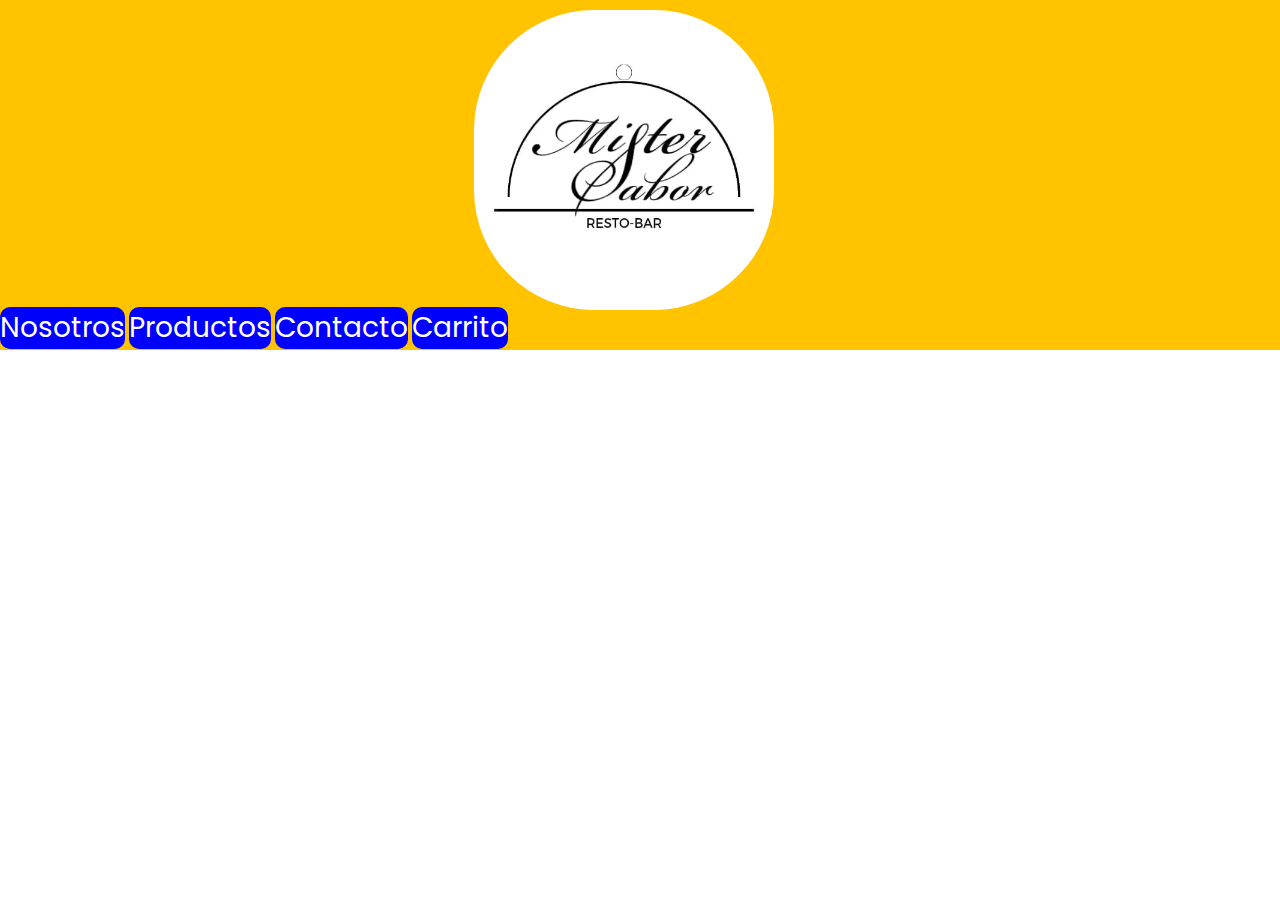
==== carrito.html @ 469bed8b "agrego el archivo carrito.html y corrijo el css" ====
<!DOCTYPE html>
<html lang="en">
<head>
    <meta charset="UTF-8">
    <meta name="viewport" content="width=device-width, initial-scale=1.0">
    <title>Carrito_Proyecto_Final_E-commerce</title>
    <link rel="stylesheet" href="./css/estilo.css">
    <link rel="shortcut icon" href="./imagenes/logonegocio.ico" type="image/x-icon">
    <link rel="stylesheet" href="https://fonts.googleapis.com/css2?family=Josefin+Sans:wight@400;700&family=Poller+One&display=swap">
    
</head>
<body>
    <header></header>
    <main>
        <div class="container">
            <div></div>

        </div>
        <script src="./js/DOM.js"></script>
        
    </main>
</body>
</html>
---- css/estilo.css ----
@import url('https://fonts.googleapis.com/css2?family=Poppins:wght@300;400;500;600;700;800&display=swap');

*{
    margin: 0;
    padding: 0;
    box-sizing: border-box;
    text-decoration: none;
    list-style: none;
}

body{
    font-family: 'Poppins',sans-serif;
}

header{
    background-color: #ffc300;
    height: 350px;
}

.navi>ul>li{
    display: inline-flex;
    margin-top: -10px;
}

.navi>ul>li>a{    
    color: white;
    font-size: 28px;
    background-color:blue;
    border-top-left-radius: 10px;
    border-top-right-radius: 10px;
    border-bottom-left-radius: 10px;
    border-bottom-right-radius:10px; 
}

.logo{
    display:inline-flex;
    justify-content: center;
    width: 300px;
    height: 300px;
    border-radius: 40%;
    margin-left: 37%;
    margin-top: 10px;
    align-items: center;
}

.container{
    background-color: aquamarine;
    width: 100%;
    display: block;
    align-items: center;
    justify-content: center;   
}   
.container-foto{
    width:100%;
    position: center;
    margin-left: 2%;
    margin-right: 4%;
    margin: 10px;
}
.container>h1{
    text-align: center;
    font-weight: 700;
    font-size: 34px;
    margin: 0;
}
.container p{
    text-align: center;
    font-size: 24px;
    
}

.content{
    display: block;
    justify-content: center;
    font-size: 28px;
    font-weight: 400;
    text-align:center ;
    margin:0 8px 0 5px;
    padding: 10px;
}

.atencion>h3{
    text-align: center;
    font-size: 32px;
    background-color: #ffc300;
}
.atencion table{
    background-color:#ffc300 ;
    display: flex;
    justify-content: center;
    text-align: center;
    padding: 10px;
    font-size: 22px;
}

.social>h4{
    text-align: center;
    font-size: 20px;
    font-weight: 600;
    
}
.social>ul{
    margin-left: 42%;  
}

.social>ul>li{
    display: inline;     
}

.social>ul>li>a{
    margin: 5px; 
}

.social>p{
    font-size: 18px;
    text-align: center;
}
/*ELABORACION*/
main{
    background-color:aquamarine;
}
.titulo{
   text-align: center;
   font-size: 32px;
   margin: 0;
    
}
.productos-grid{
    display: grid;
    grid-template-columns: repeat(auto-fill, minmax(300px, 1fr));  
    gap: 10px; 
}

.producto-item{
    display: flex;
    justify-content: center;    
}
.producto-item-5>h3{
    margin-top: 15px;
}
.producto-item-6>h3{
    margin-top: 15px;
}
.producto-item-7>h3{
    margin-top: 15px;
}
.producto-item-8>h3{
    margin-top: 15px;
}
.producto-item-1{
    width: 330px;
    height: 450px;
    background-color: antiquewhite;
    text-align: center;
    font-size: 14px;
    padding: 5px;
    border: solid;
    gap: 0.5em;
    margin: 2px;
}
.producto-item-2{
    width: 330px;
    height: 450px;
    background-color: antiquewhite;
    text-align: center;
    font-size: 14px;
    padding: 5px;
    border: solid;
    gap: 0.5em;
    margin: 2px;

}
.producto-item-3{
    width: 330px;
    height: 450px;
    background-color: antiquewhite;
    text-align: center;
    font-size: 14px;
    padding: 5px;
    border: solid;
    gap: 0.5em;
    margin: 2px;

}
.producto-item-4{
    width: 330px;
    height: 450px;
    background-color: antiquewhite;
    text-align: center;
    font-size: 14px;
    padding: 5px;
    border: solid;
    gap: 0.5em;
    margin: 2px;

}
.producto-item-5{
    background-color: antiquewhite;
    text-align: center;
    font-size: 14px;
    padding: 5px;
    border: solid;
    gap: 0.5em;
    margin: 2px;
    width: 330px;
    height: 250px;
}
.producto-item-6{
    background-color: antiquewhite;
    text-align: center;
    font-size: 14px;
    padding: 5px;
    border: solid;
    gap: 0.5em;
    margin: 2px;
    width: 330px;
    height: 250px;
}
.producto-item-7{
    background-color: antiquewhite;
    text-align: center;
    font-size: 14px;
    padding: 5px;
    border: solid;
    gap: 0.5em;
    margin: 2px;
    width: 330px;
    height: 250px;

}
.producto-item-8{
    background-color: antiquewhite;
    text-align: center;
    font-size: 14px;
    padding: 5px;
    border: solid;
    gap: 0.5em;
    margin: 2px;
    width: 330px;
    height: 250px;
}
.precio-item span{
    display: inline-flex;
    margin-right: 250px;
    font-size: 22px;
    font-weight: bold;
    justify-content: space-between;   
}
.cta-item>a{
    text-align:right;
    margin-left: 180px;
    justify-content:space-evenly;
    font-size: 18px;
    font-weight: bold;
    padding: 3px;
}
.cta-item :hover{
    text-decoration: underline;
    background-color:goldenrod;
}

/* MENU */
.menu{
    display: grid;
    grid-template-columns: repeat(minmax(300px, 1fr));  
          
}
.titulo-menu{
    text-align: center;
    font-size: 28px;
    margin-top: 50px;
    margin-bottom: 20px;
}
.menu-card{
    display: inline-flex;
    flex-wrap: wrap;
    text-align: center;
    margin-top: 30px;
    gap: 0.5em;
    justify-content: space-evenly;
}

.menu-card h5{
    text-align: center;
    margin: 5px;
    font-size: 28px;
}

.menu-card1{ 
    text-align: center;
    width: 300px;
    height: 400px;
    font-size: 18px;
    font-weight: 400;
    border: solid;
    background-color: white ;
}

.menu-lista>li{
    text-align: center;
    font-size: 20px;
    margin: 2px;
    color: black;
}
.menu-lista2>li{
    text-align: center;
    font-size: 15px;
    color:green;
}

.menu-card2{
    text-align: center;
    width: 300px;
    height: 400px;
    font-size: 18px;
    border: solid;
    background-color: white ;
}    
.menu-card3{
    text-align: center;
    width: 300px;
    height: 400px;
    font-size: 18px;
    border: solid;
    background-color: white ;   
}
.menu-card4{
    text-align: center;
    width: 300px;
    height: 400px;
    font-size: 18px;
    border: solid;
    background-color: white ;
}
/*CONTACO*/
.formu{ 
    display: grid;
    background-image:url(../imagenes/foto_misterSabor.jpg) ;
}

main h1{
    text-align:center;
    font-size: 38px;
    margin-bottom: 30px;
} 

.form{
    display: block;
    text-align: center;
    font-size: 24px;
    font-weight: 700;
} 

.enter{
    display: flex;
    font-size: 18px;
    margin-left: 550px;
    padding: 12px 0;
    margin-bottom: 20px;
    border: solid; 
}

.texto{
    text-align: center;
    font-size: 20px;
    color: red;
}

.comentar p{
    text-align: center;
    font-size: 28px;
    color: black;
    margin: 10px;
}

.comentar, textarea{
    margin: 20px 200px 20px 230px;
    border: none;
    font-size: 18px;
}
.button{ 
    margin-left: 45%;
    margin-bottom: 20px;
    font-size: 24px;
    border-bottom-style: none;
    padding: 5px;
    width: 150px;
    height: 30px;   
}

.button:hover{
    text-decoration: underline;
    background-color:aquamarine;
}

.reseña-grid{
    display: grid;
    grid-template-columns: repeat(minmax(3, 1fr)); 
    background-color: aquamarine;
}
.reseña-grid>h2{
    text-align: center;
    font-size: 30px;
    margin-top: 40px;
}
.reseña{
    display: flex;
    flex-wrap: wrap;
    justify-content:space-between;
    align-items: center;
}
.reseña-1>h3{
    text-align: center;
    font-size: 24px;
    margin-top: 10px;
    margin-bottom: 30px;
}
.reseña-2>h3{
    text-align: center;
    font-size: 24px;
    margin-top: 10px;
    margin-bottom: 30px;
}
.reseña-3>h3{
    text-align: center;
    font-size: 24px;
    margin-top: 10px;
    margin-bottom: 30px;
}
.reseña-1{
    font-size: 16px;
    text-align: center;
    color: white;
    margin: 30px 10px 5px 10px;
    justify-content: space-between;
    width: 350px;
    height: 250px;
    background-color: black;   
}
.reseña-2{
    font-size: 16px;
    text-align: center;
    color: white;
    margin: 30px 10px 5px 10px;
    justify-content: space-between;
    width: 350px;
    height: 250px;
    background-color: black;
}
.reseña-3{
    font-size: 16px;
    text-align: center;
    color: white;
    margin: 30px 10px 5px 10px;
    justify-content: space-between;
    width: 350px;
    height: 250px;
    background-color: black;
}

iframe{
    text-align: center;
    width: 400px;
    height: 300px;
    margin: 20px;
    margin-left: 450px;
}
.social, img{
    align-items: center;
}


/*disign responsive*/
@media (max-width:1024px){
    header{
        width: 100%;
    }
    .logo{
        text-align: center;
    }
    .navi{
        font-size: 70%;
    }

    .productos-grid{
       grid-template-columns: repeat(3, 1fr);
        margin: 0;
        padding: 0;
        gap: 0.1em;
    }
   /* CONTACTO*/
    .formu{
        width: 100%;
    
    }
    .form{
        display: block;
        text-align: center;
        font-size: 28px;
        margin-right: 30%;
    }
    .enter{
        font-size: 18px;
        margin-left: 27%;
        padding: 12px 0;
        margin-bottom: 20px;
        border: solid;  
    }
    .social>ul{
        display: inline-flex;
        justify-content: center;
    
    }
    .comentar{
        display: block;
        margin-left: 10%;
    }
    .comentar>p{
        text-align: center;
        font-weight: 600;
        font-size: 28px;
        margin-right: 15%;
    }

    .button{
        margin-left: 30%;
        margin-bottom: 40px;
        font-size: 20px;
        border-bottom-style: none;
        padding: 5px;
        width: 20%;
        height: 6%;   
    }
    .button :hover{
        text-decoration: underline;
        background-color: aquamarine;
    }
    iframe{
        margin-left: 20%;   
    }
    footer img{
        text-align: center;
    }
    
    /*Elaboracion*/
  
    .menu{
        display: grid;
        grid-template-columns: repeat(2, 1fr); 
    }
    .menu-lista{
        font-size: 16px;
    }
    
}
@media (max-width:768px){
    header{
        width: 100%;
        height: 50%;
    }
    .navi{
        margin-bottom: 20px;
    }
    .navi>ul{
        display: inherit;
    }
    
    .productos-grid{
        grid-template-columns: repeat(2, 1fr);
        margin: 0;
        padding: 0;
    }
    .social>ul{
        display: inline-flex;
        justify-content: center;
        margin-left: 35%;
    }
    /*Elaboracion*/
    .menu{
        display: grid;
        grid-template-columns: repeat(2, 1fr); 
    
    }
    .menu-card{ 
        text-align: center;
        justify-content: space-evenly;
    }
    .menu-lista{
        font-family: 15px;

    }

    /* CONTACTO */
    .formu{
        width: 100%;
        
    }
    
    .form{
        font-size: 26px;
        font-weight: 600;
        margin-left: 20%;
    
    }
    .enter{
        display: block;
        width: 55%;
        font-size: 12px;
        margin-left: 45%;
        margin-right: 10%;
        padding: 15px 0;
        margin-bottom: 5px;
        border: solid;
      
    }
    .button{
        width: 20px;
        height: 18px;
        font-size: 24px;
        font-weight: 400;
        padding: 10px; 
              
    }
    
    .button :hover{
        text-decoration: underline;
        background-color: aquamarine;
    }
    .comentar{
        display: block;
        margin: 10px 10px 20px 8px;
        margin-right: 10%;
    }
    .reseña{
        display: grid;
        grid-template-columns: repeat(2, 1fr);
    }


    iframe{
        text-align: center;
        width: 100%;
        margin: 2px;
        margin-left: 45px;
    }
    
}
@media (max-width:480px){
    header{
        width: 100%;
    }
    .navi>ul>li{
        display: block;
        font-size: 30%;
        margin: 0.3%;

    }
    .navi>ul>li>a{
        font-size: 24px;
        
    }
    .logo{
        text-align: center;
        width: 50%;
        height: 50%;
        margin-left: 23%;
    }

     /*Elaboracion*/
    .titulo{
        text-align: center;
        font-size: 90%;
        margin: 10px;    
     }
    .productos-grid{
        grid-template-columns: repeat(1, 1fr);
        margin: 10%;
        margin-bottom: 8%;
        gap: 1.5em;
        justify-content: space-evenly;
        
    }

    .menu{
        display: grid;
        grid-template-columns: repeat(1, 1fr); 
    }
    .menu-lista>ul>ol{
        font-size: 14px;
        margin: 1px;
    }
    /*CONTACTO*/
    .formu{
        width: 100%;
        height: 50%;
    }
    form{
        display: block;
        text-align: center;
        font-size: 26px;
        font-weight: 700;
    }
    .enter{
        display: flex;
        align-items: center;
        width: 55%;
        font-size: 16px;
        margin-left: 25%;
        padding: 15px 0;
        margin-bottom: 5px;
        border: solid;
      
    }
    .button{
        display: block;
        width: 40%;
        font-size: 24px;
        font-weight: 400;
        height: 4%;
        padding: 10px;
        margin-left: 30%;
        
    }
    
    .button :hover{
        text-decoration: underline;
        background-color: aquamarine;
    }
    .comentar{
        display: block;
        margin: 10px 10px 20px 8px;
        margin-right: 10%;
    }
   
    .reseña-grid{
        display: grid;
        grid-template-columns: repeat(1, 1fr);
    
    }
    .reseña{
        display: flex;
        justify-content: space-evenly;
        
    }
    .reseña-1 p{
        text-align: center;
        font-size: 14px;
    }
    .reseña-2 p{
        text-align: center;
        font-size: 14px;
    }
    .reseña-3 p{
        text-align: center;
        font-size: 14px;
    }

    iframe{
        text-align: center;
        width: 100%;
        margin: 2px;
        margin-left: 5px;
    }
    /*FOOTER*/
    .social>ul{
        display: inline-flex;
        justify-content: center;
        margin-left: 20%;
    }
    
}
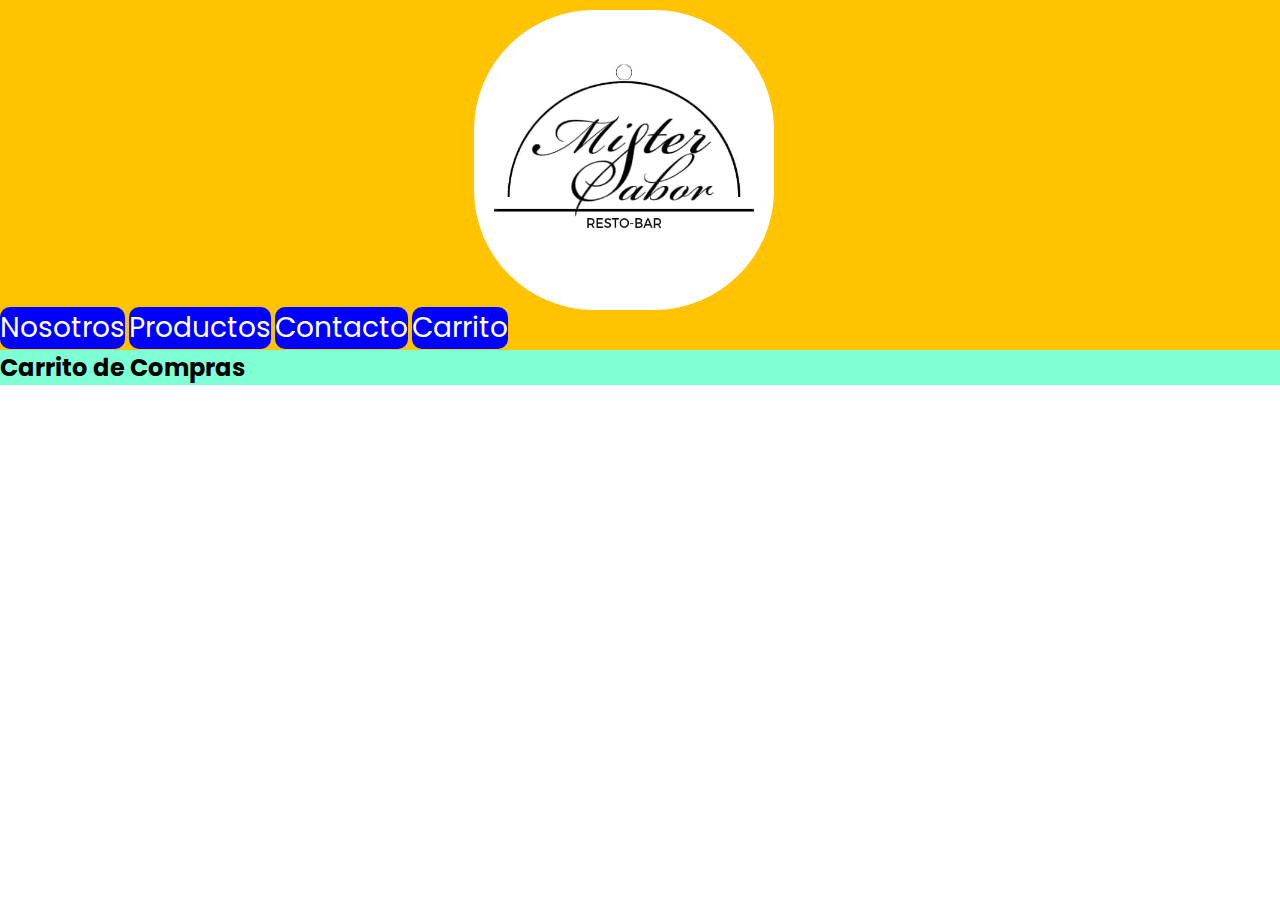
==== commit e55ff1b4: "Añadi archivos carrito,productos en js. y archivo json" ====
--- a/carrito.html
+++ b/carrito.html
@@ -12,11 +12,11 @@
 <body>
     <header></header>
     <main>
-        <div class="container">
-            <div></div>
-
-        </div>
+        <h2>Carrito de Compras</h2>
+        <div id="carrito" data-id=""> </div>
+    
         <script src="./js/DOM.js"></script>
+        <script src="./js/carrito.js" defer></script>
         
     </main>
 </body>
--- a/css/estilo.css
+++ b/css/estilo.css
@@ -338,7 +338,7 @@
     background-image:url(../imagenes/foto_misterSabor.jpg) ;
 }
 
-main h1{
+.formu>h1{
     text-align:center;
     font-size: 38px;
     margin-bottom: 30px;
@@ -354,7 +354,7 @@
 .enter{
     display: flex;
     font-size: 18px;
-    margin-left: 550px;
+    margin-left: 40%;
     padding: 12px 0;
     margin-bottom: 20px;
     border: solid; 
@@ -366,15 +366,18 @@
     color: red;
 }
 
-.comentar p{
-    text-align: center;
+.comentar>p{
+    display: block;
     font-size: 28px;
     color: black;
-    margin: 10px;
-}
-
-.comentar, textarea{
-    margin: 20px 200px 20px 230px;
+    margin-left: 40%;
+    font-weight: 700;
+}
+
+.comentar>textarea{
+    display: flex;
+    margin-left: 35%;
+    margin-bottom: 1%;
     border: none;
     font-size: 18px;
 }
@@ -463,7 +466,7 @@
     width: 400px;
     height: 300px;
     margin: 20px;
-    margin-left: 450px;
+    margin-left: 35%;
 }
 .social, img{
     align-items: center;
@@ -494,14 +497,14 @@
     
     }
     .form{
+        text-align: center;
+        font-size: 28px;
+        margin-left: 5%;
+    }
+    .enter{
         display: block;
-        text-align: center;
-        font-size: 28px;
+        font-size: 18px;
         margin-right: 30%;
-    }
-    .enter{
-        font-size: 18px;
-        margin-left: 27%;
         padding: 12px 0;
         margin-bottom: 20px;
         border: solid;  
@@ -511,19 +514,19 @@
         justify-content: center;
     
     }
-    .comentar{
-        display: block;
-        margin-left: 10%;
-    }
     .comentar>p{
-        text-align: center;
+        font-weight: 700;
+        margin-left: 42%;
+    }
+    .comentar>textarea{
+        margin: 10px;
         font-weight: 600;
         font-size: 28px;
-        margin-right: 15%;
+        margin-left: 13%;
     }
 
     .button{
-        margin-left: 30%;
+        margin-left: 40%;
         margin-bottom: 40px;
         font-size: 20px;
         border-bottom-style: none;
@@ -536,7 +539,7 @@
         background-color: aquamarine;
     }
     iframe{
-        margin-left: 20%;   
+        margin-right: 30%;   
     }
     footer img{
         text-align: center;
@@ -618,7 +621,8 @@
         height: 18px;
         font-size: 24px;
         font-weight: 400;
-        padding: 10px; 
+        padding: 10px;
+        margin-left: 30%;
               
     }
     
@@ -626,10 +630,13 @@
         text-decoration: underline;
         background-color: aquamarine;
     }
-    .comentar{
-        display: block;
-        margin: 10px 10px 20px 8px;
-        margin-right: 10%;
+    .comentar>p{
+        margin-right: 30%;
+    }
+    .comentar>textarea{
+        margin: 20%;
+        margin-left: 10%;
+
     }
     .reseña{
         display: grid;
@@ -639,7 +646,6 @@
 
     iframe{
         text-align: center;
-        width: 100%;
         margin: 2px;
         margin-left: 45px;
     }
@@ -692,18 +698,25 @@
     /*CONTACTO*/
     .formu{
         width: 100%;
-        height: 50%;
-    }
-    form{
+    
+    }
+    .formu>h1{
+        text-align: center;
+        margin-right: 30%;
+        font-size: 24px;
+    }
+    
+    .form{
         display: block;
         text-align: center;
         font-size: 26px;
         font-weight: 700;
+        margin-right: 30%;
     }
     .enter{
         display: flex;
         align-items: center;
-        width: 55%;
+        width: 35%;
         font-size: 16px;
         margin-left: 25%;
         padding: 15px 0;
@@ -713,7 +726,7 @@
     }
     .button{
         display: block;
-        width: 40%;
+        width: 20%;
         font-size: 24px;
         font-weight: 400;
         height: 4%;
@@ -726,10 +739,15 @@
         text-decoration: underline;
         background-color: aquamarine;
     }
-    .comentar{
-        display: block;
-        margin: 10px 10px 20px 8px;
-        margin-right: 10%;
+    .comentar>p{
+        text-align: center;
+        margin-right: 40%;
+        margin-left: 7%;
+    }
+    .comentar>textarea{
+        
+        margin:1%;
+
     }
    
     .reseña-grid{
@@ -756,7 +774,6 @@
     }
 
     iframe{
-        text-align: center;
         width: 100%;
         margin: 2px;
         margin-left: 5px;
